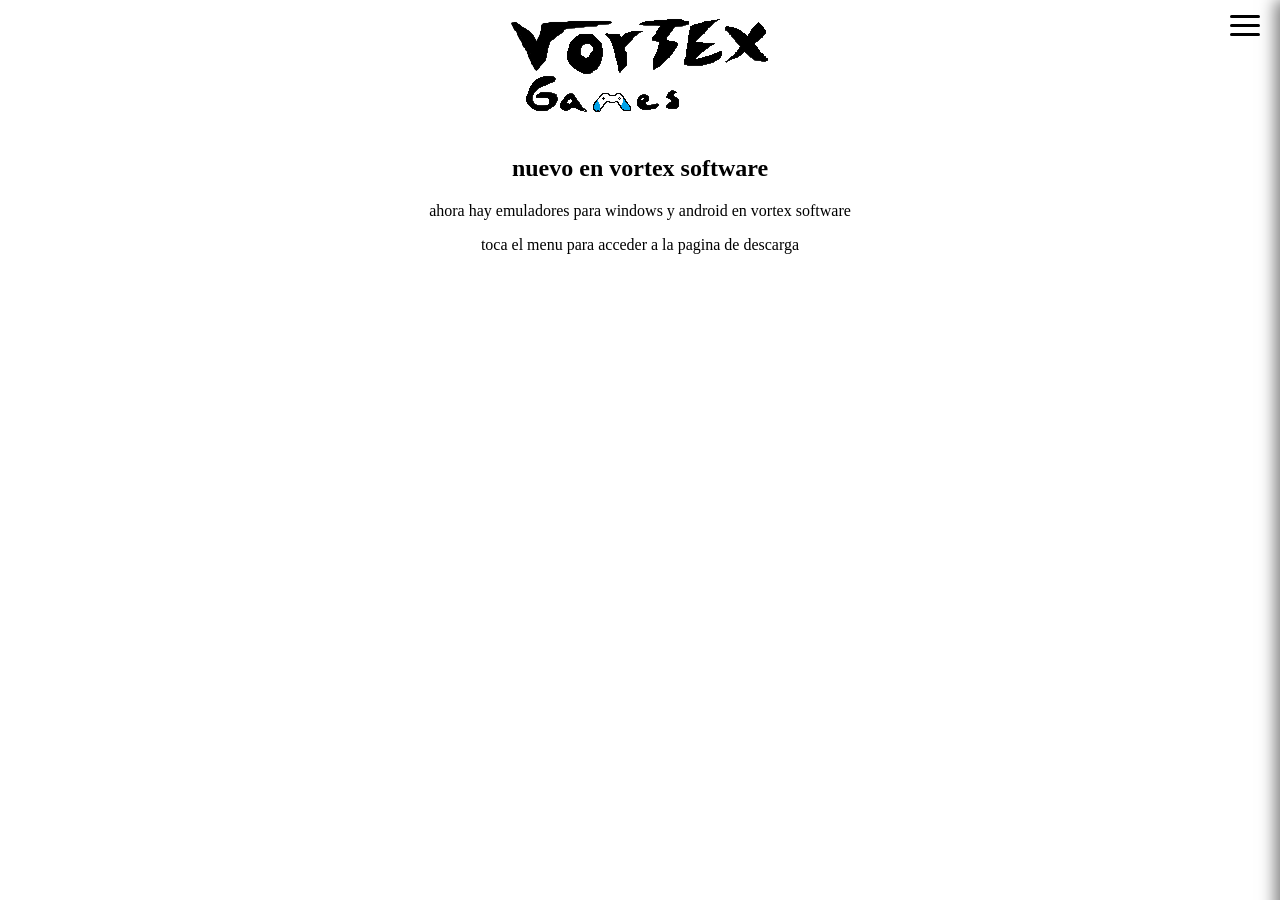
==== index.html @ 9c0c4c45 "Add files via upload" ====
<!DOCTYPE html>
<html lang="es">
<head>
    <meta charset="UTF-8">
    <meta name="viewport" content="width=device-width, initial-scale=1.0">
    <title>vortex software</title>
    <link rel="stylesheet" href="/styles.css">
    <link rel="icon" href="/imagenes/vortex_logo.png"
</head>
<body>
    <center><img src="/imagenes/vortex_logo.png"></center>
    <button class="hamburger-btn" id="hamburger-btn" aria-label="Abrir menú">
  <span class="bar"></span>
  <span class="bar"></span>
  <span class="bar"></span>
</button>

<ul class="nav-menu-float" id="nav-menu">
  <li class="nav-item"><a href="/emuladores/" class="nav-link">emuladores</a></li>
  <li class="nav-item"><a href="/apk/" class="nav-link">apk´s</a></li>
  <li class="nav-item"><a href="/contribuidores/" class="nav-link">contribuidores</a></li>
  <li class="nav-item"><a href="/vortexstore/" class="nav-link">tienda de apps</a></li>
</ul>

<center><h2>nuevo en vortex software</h2></center>
<center><p>ahora hay emuladores para windows y android en vortex software</p></center>
<center><p>toca el menu para acceder a la pagina de descarga</p></center>    
    <script src="/scripts.js"></script>
</body>
</html>
---- styles.css ----
/* Botón Hamburguesa Fijo */
  .hamburger-btn {
    position: fixed;
    top: 15px;
    right: 20px;
    z-index: 10001;
    display: flex;
    flex-direction: column;
    justify-content: space-between;
    width: 30px;
    height: 21px;
    background: transparent;
    border: none;
    cursor: pointer;
    padding: 0;
  }

  .hamburger-btn .bar {
    width: 100%;
    height: 3px;
    background-color: #000000;
    border-radius: 2px;
    transition: all 0.3s ease;
  }

  /* Menú Desplegable Lateral con Transform (Oculto 100% fuera de pantalla) */
  .nav-menu-float {
    position: fixed;
    top: 0;
    right: 0;
    width: 250px;
    height: 100vh;
    background-color: #1e1e2e;
    display: flex;
    flex-direction: column;
    align-items: center;
    padding-top: 70px;
    list-style: none;
    margin: 0;
    z-index: 10000;
    transform: translateX(100%); /* Lo empuja completamente fuera sin dejar bordes */
    transition: transform 0.3s ease;
    box-shadow: -5px 0 15px rgba(0, 0, 0, 0.5);
  }

  /* Estado Activo (Vuelve a su posición 0) */
  .nav-menu-float.active {
    transform: translateX(0);
  }

  .nav-item {
    width: 100%;
  }

  .nav-link {
    display: block;
    padding: 15px 20px;
    color: #ffffff;
    text-decoration: none;
    text-align: center;
    font-family: sans-serif;
    font-size: 1rem;
    transition: background 0.2s;
  }

  .nav-link:hover {
    background-color: #2b2b3d;
  }

  /* Animación a "X" */
  .hamburger-btn.active .bar:nth-child(1) {
    transform: translateY(9px) rotate(45deg);
  }
  .hamburger-btn.active .bar:nth-child(2) {
    opacity: 0;
  }
  .hamburger-btn.active .bar:nth-child(3) {
    transform: translateY(-9px) rotate(-45deg);
  }
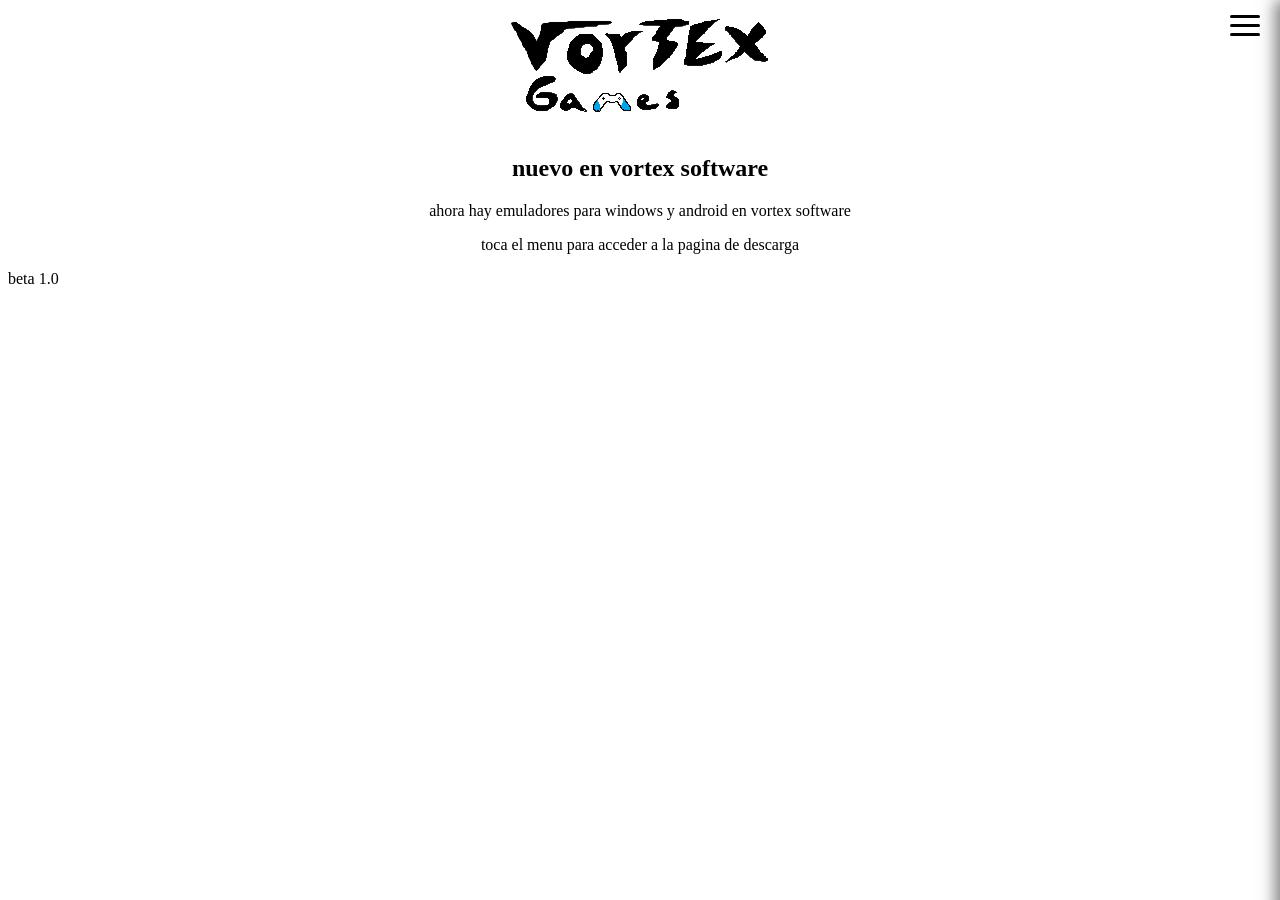
==== commit ba743c78: "Update index.html" ====
--- a/index.html
+++ b/index.html
@@ -26,5 +26,6 @@
 <center><p>ahora hay emuladores para windows y android en vortex software</p></center>
 <center><p>toca el menu para acceder a la pagina de descarga</p></center>    
     <script src="/scripts.js"></script>
+    <p>beta 1.0</p>
 </body>
-</html>+</html>
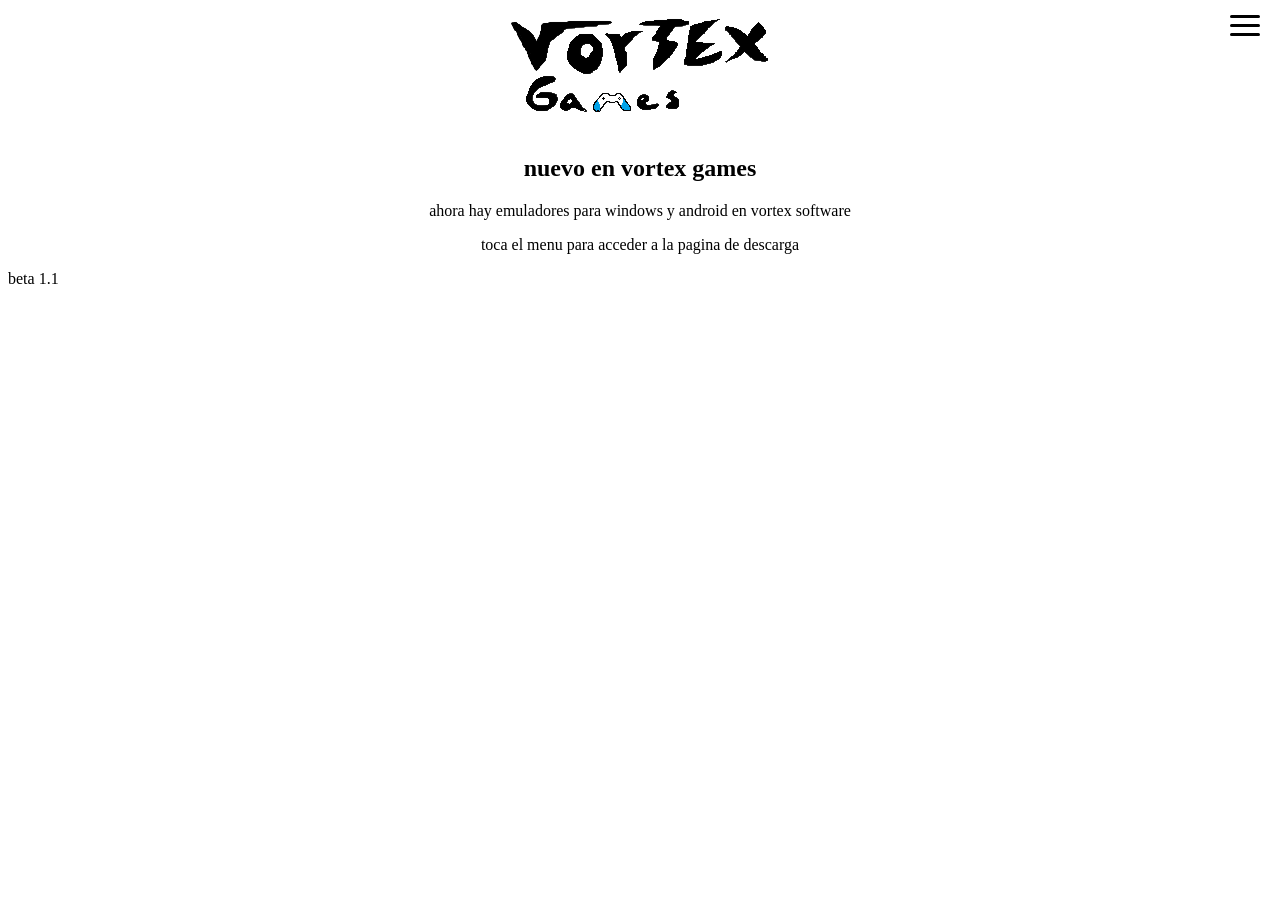
==== commit 7b69c7a5: "Add files via upload" ====
--- a/index.html
+++ b/index.html
@@ -3,7 +3,7 @@
 <head>
     <meta charset="UTF-8">
     <meta name="viewport" content="width=device-width, initial-scale=1.0">
-    <title>vortex software</title>
+    <title>vortex games</title>
     <link rel="stylesheet" href="/styles.css">
     <link rel="icon" href="/imagenes/vortex_logo.png"
 </head>
@@ -22,10 +22,10 @@
   <li class="nav-item"><a href="/vortexstore/" class="nav-link">tienda de apps</a></li>
 </ul>
 
-<center><h2>nuevo en vortex software</h2></center>
+<center><h2>nuevo en vortex games</h2></center>
 <center><p>ahora hay emuladores para windows y android en vortex software</p></center>
 <center><p>toca el menu para acceder a la pagina de descarga</p></center>    
     <script src="/scripts.js"></script>
-    <p>beta 1.0</p>
+    <p>beta 1.1</p>
 </body>
-</html>
+</html>
--- a/styles.css
+++ b/styles.css
@@ -40,7 +40,7 @@
     z-index: 10000;
     transform: translateX(100%); /* Lo empuja completamente fuera sin dejar bordes */
     transition: transform 0.3s ease;
-    box-shadow: -5px 0 15px rgba(0, 0, 0, 0.5);
+    
   }
 
   /* Estado Activo (Vuelve a su posición 0) */
